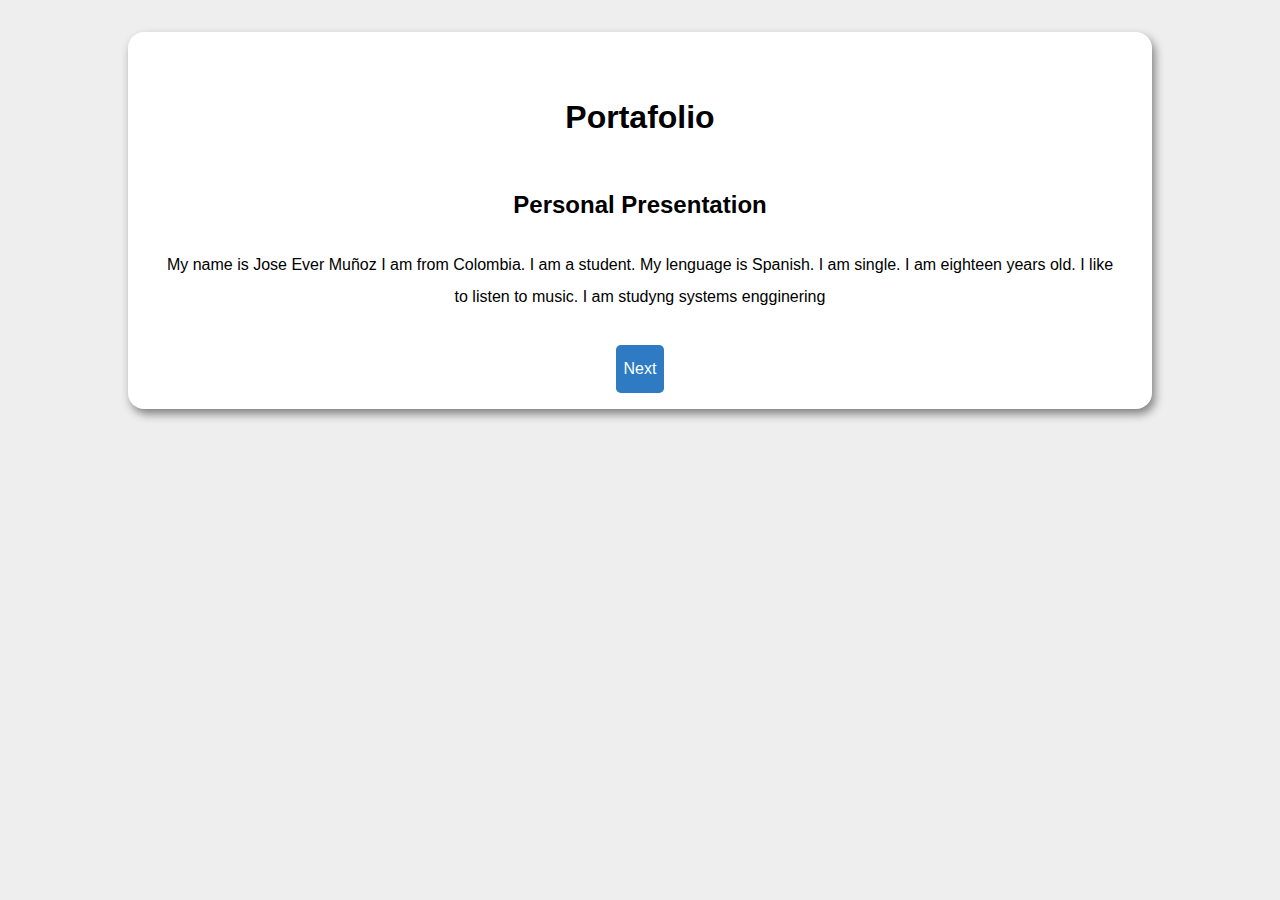
==== index.html @ 93a580f1 "task 4" ====
<!DOCTYPE html>
<html lang="en">

<head>
    <meta charset="UTF-8">
    <meta http-equiv="X-UA-Compatible" content="IE=edge">
    <meta name="viewport" content="width=device-width, initial-scale=1.0">
    <title>This is me</title>
    <link rel="stylesheet" href="css/normalize.css">
    <link rel="stylesheet" href="css/style.css">
</head>

<body>
    <main class="container">
        <div class="container__img">
            <img class="img_col" src="https://cdn.pixabay.com/photo/2017/06/23/14/50/colombia-2434911_960_720.jpg"
                alt="">
            <div class="title">
                <h1>Portafolio</h1>
            </div>
        </div>
        <div class="first">
            <div class="text">
                <h2>Personal Presentation</h2>
                <p>
                    My name is Jose Ever Muñoz I am from Colombia. I am a student. My lenguage is Spanish. I am single.
                    I am eighteen years
                    old. I like to listen to music. I am studyng systems engginering
                </p>
            </div>
            <div>
                <button>
                    <a href="./page-2.html">
                        Next
                    </a>
                </button>
            </div>
        </div>
    </main>
</body>

</html>
---- css/style.css ----
*{
    font-family: Verdana, Geneva, Tahoma, sans-serif;
    line-height: 2;
}
body{
    background-color: #eee;
}

.container{
    background-color: rgb(255,255,255);
    border-radius: 1em;
    width: 64em;
    margin: 2em auto;
    text-align: center;
    padding-bottom:1em ;
    box-shadow: 3px 5px 10px gray;
    
}

.first{
   
}

.text{
    margin: 2em;
}
.container__img{

}
.img_col{
    border-radius: 1em 1em 0 0;
    width: 100%;
}
.scs{
   width: 80%; 
}

button{
    padding: 0.5em;
    border: none;
    border-radius: .3em;
    background: #2e7bc3;
    font: bold;
}
a{
    color: #fff;
    text-decoration: none;
}

.black{
    color:black;
}

span{
    font-weight: bold;
}

.subtitulo{
    font-weight: bold;
}
.nada{
    padding-bottom: 1em;
}
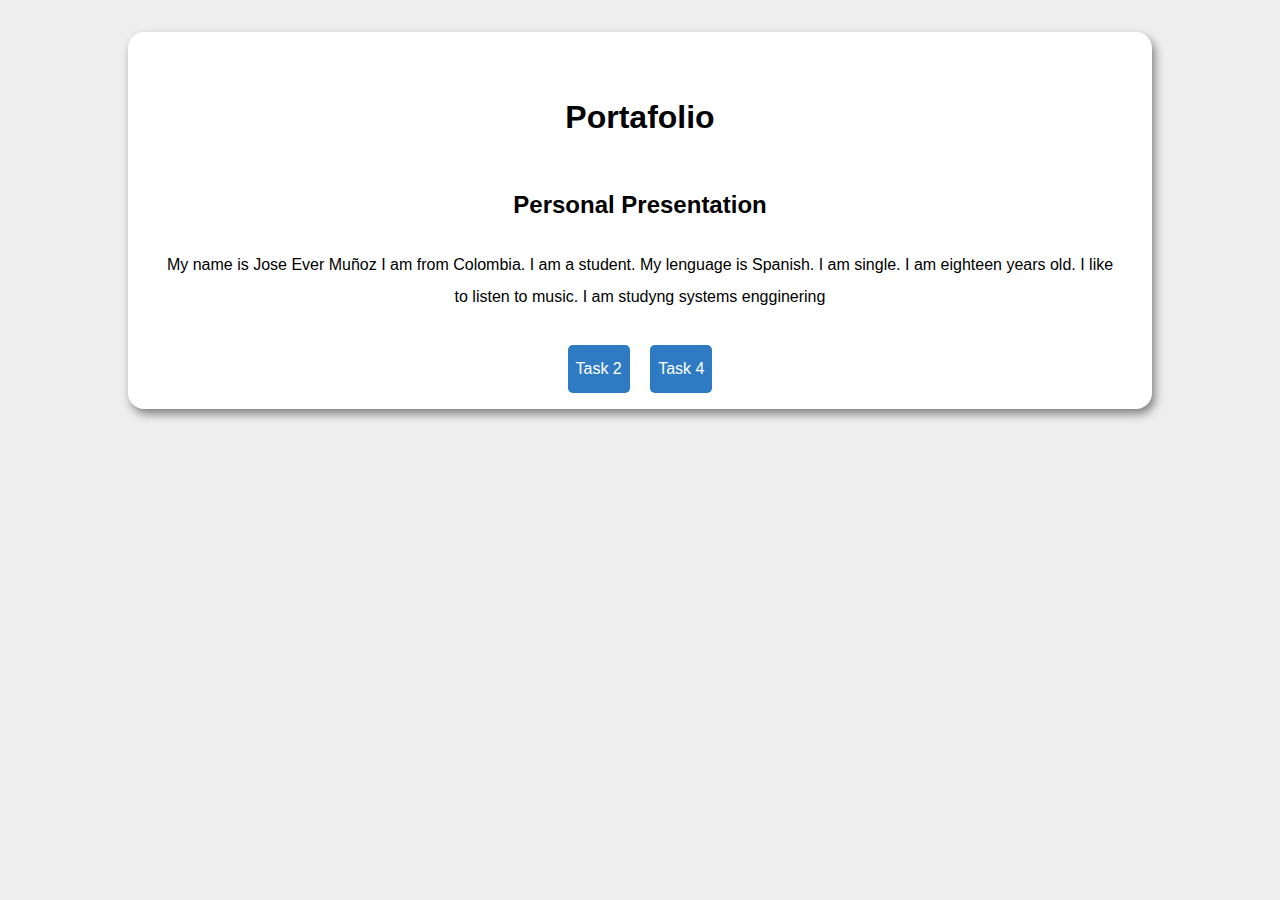
==== commit 6d59f187: "task 2 - task 4" ====
--- a/index.html
+++ b/index.html
@@ -31,7 +31,12 @@
             <div>
                 <button>
                     <a href="./page-2.html">
-                        Next
+                        Task 2
+                    </a>
+                </button>
+                <button class="btn-task-4">
+                    <a  href="./page-3.html">
+                        Task 4
                     </a>
                 </button>
             </div>
--- a/css/style.css
+++ b/css/style.css
@@ -61,4 +61,7 @@
 }
 .nada{
     padding-bottom: 1em;
+}
+.btn-task-4{
+    margin-left: 1rem;
 }